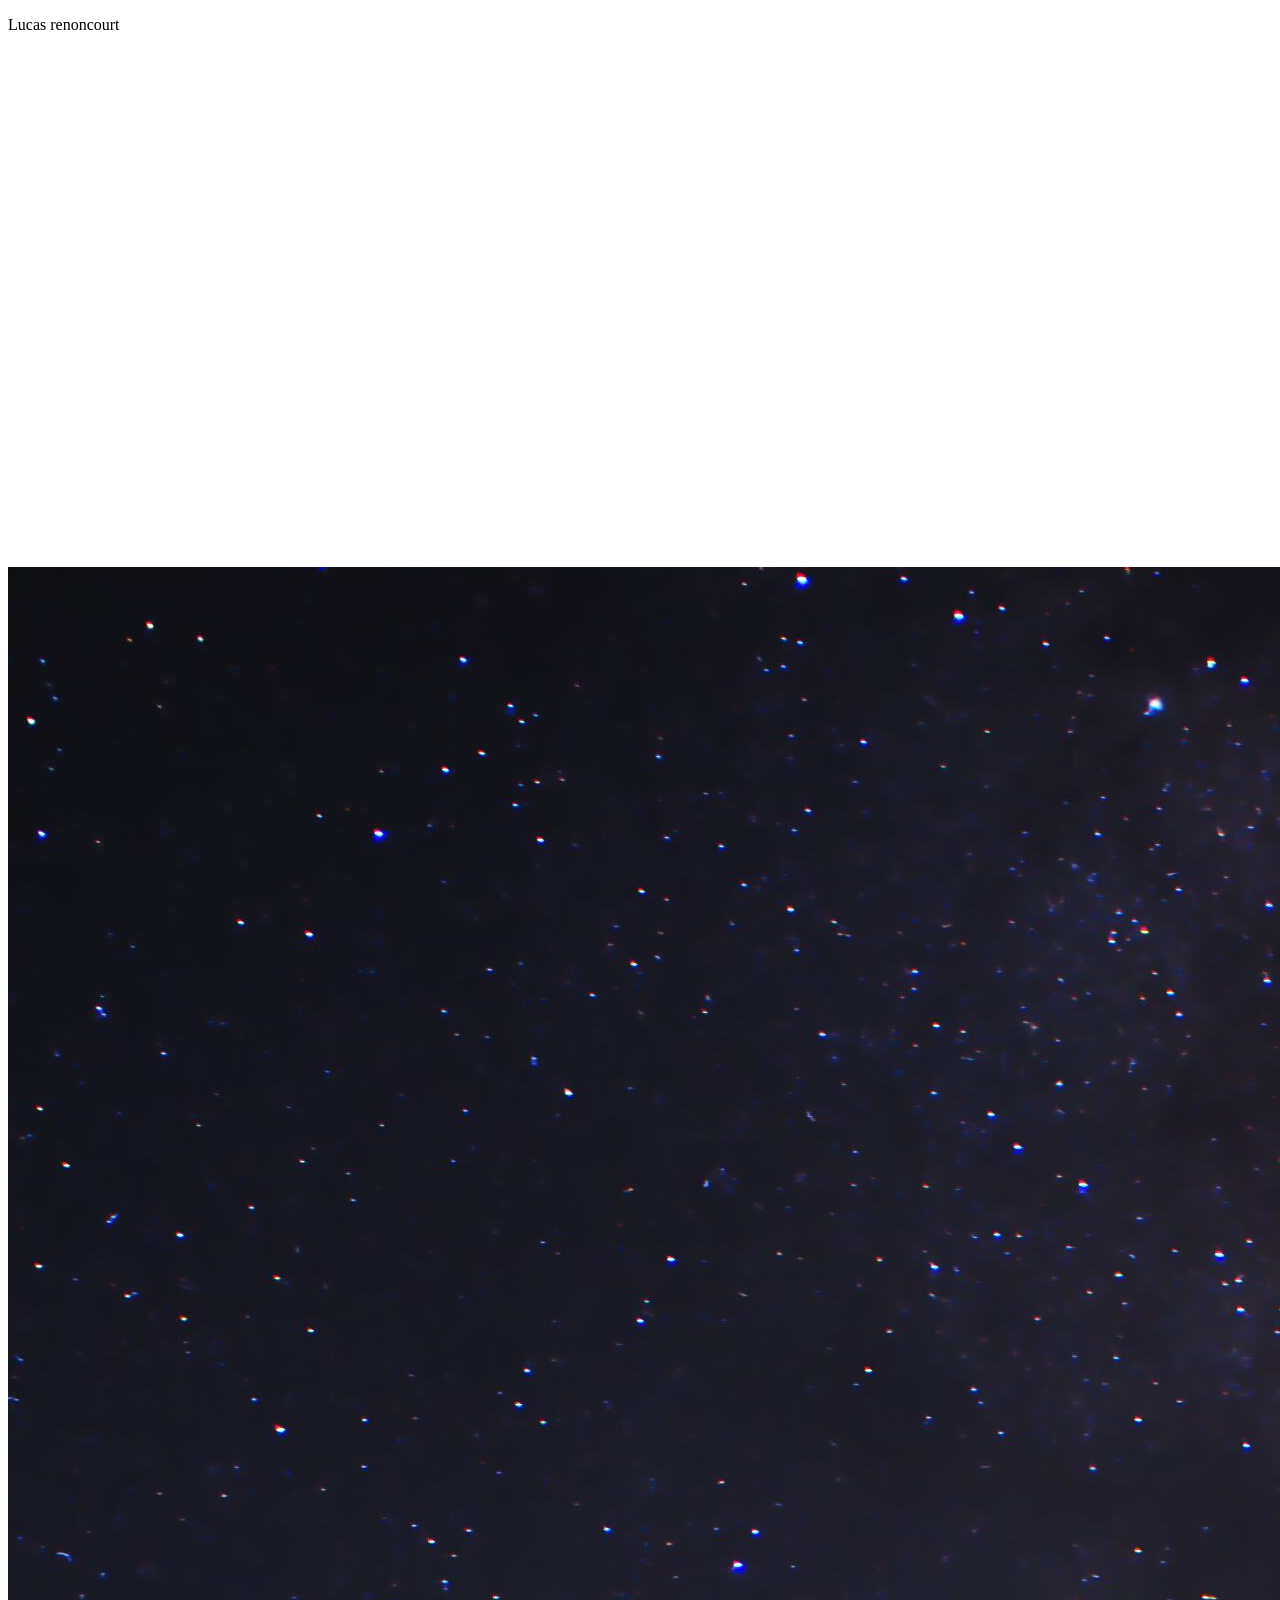
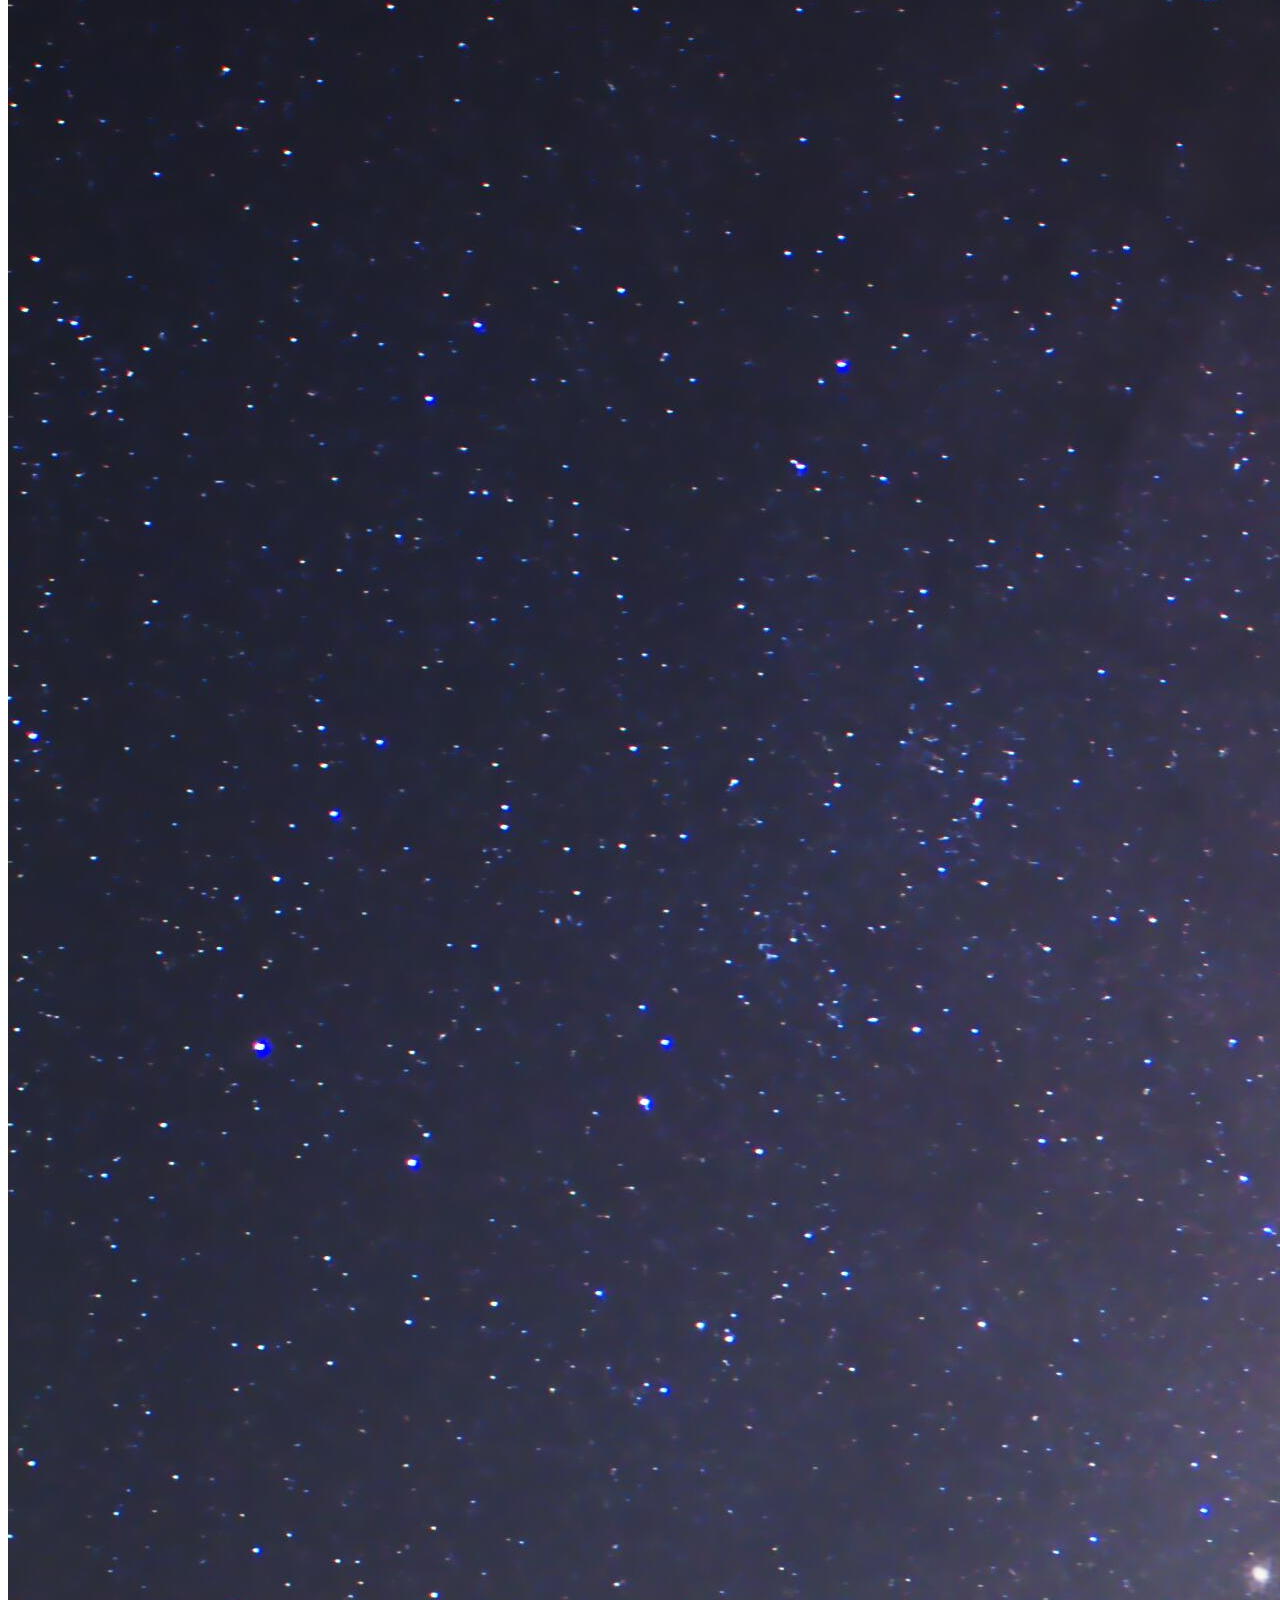
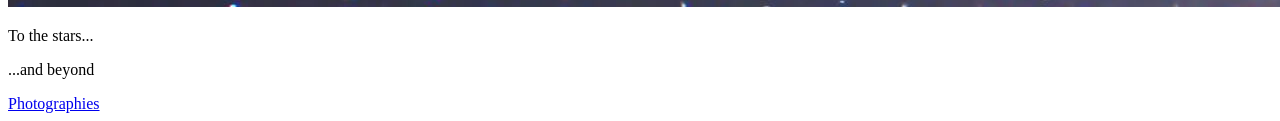
==== Index.html @ f7109f20 "Add files via upload" ====
<!DOCTYPE html>
<html lang="fr">
<head>
    <meta charset="UTF-8">
    <meta name="viewport" content="width=device-width, initial-scale=1.0">
    <title>mini site</title>
</head>



<header>
    
    <div class="Home"></div><p>Lucas renoncourt</p></div>
    
    

    <img src="logo.png" alt="logo villefontaine">
    
</header>

<body>


<div class="Hero">
    <img src="Stars.jpg" alt="image hero photo étoiles">
    <p>To the stars...</p>

</div>

<div class="links">
<p>...and beyond</p>
<a href="https://www.flickr.com/photos/198948559@N07/">Photographies</a>

</div>





    
</body>
</html>
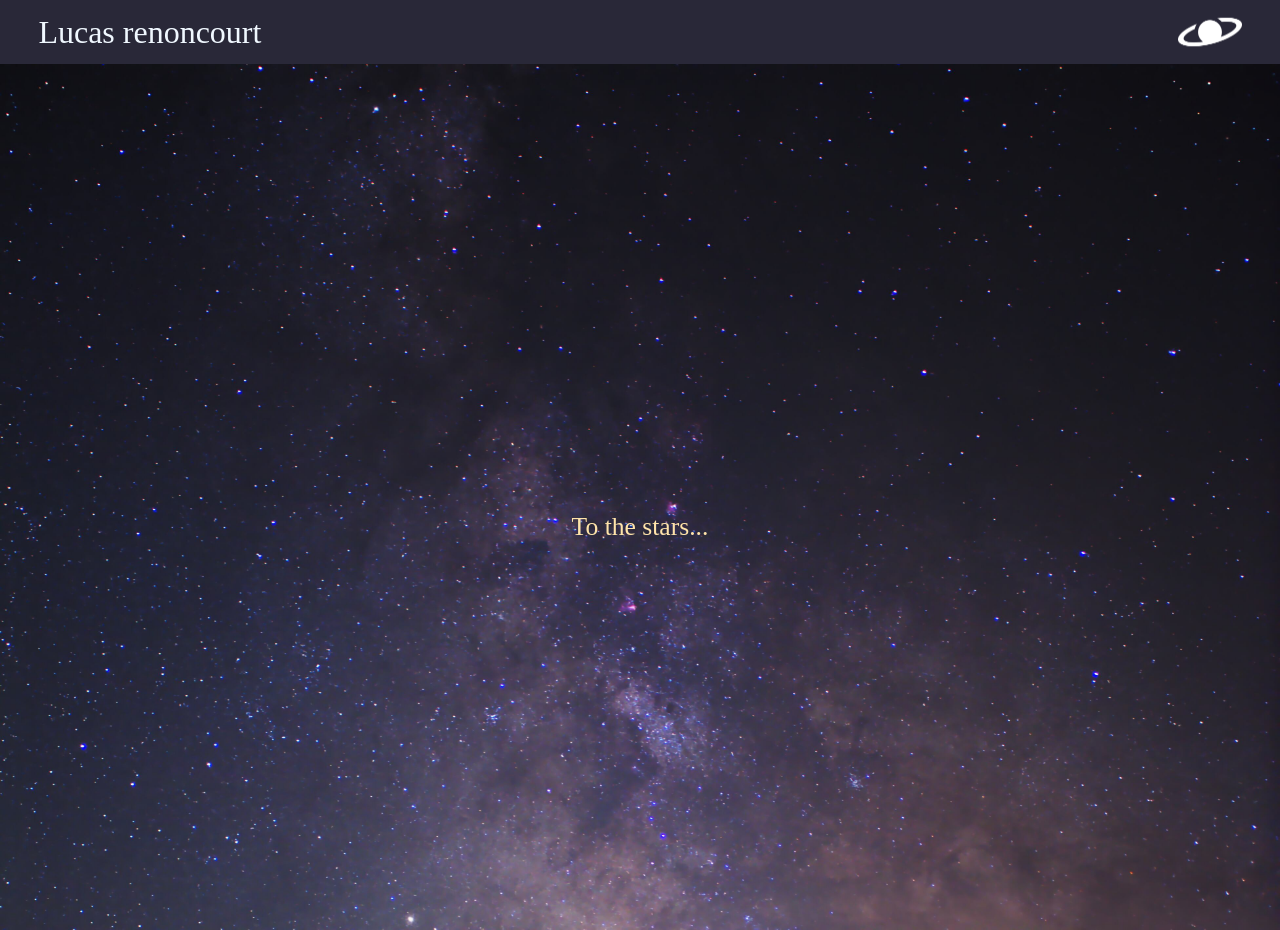
==== commit 14b15816: "Add files via upload" ====
--- a/Index.html
+++ b/Index.html
@@ -4,17 +4,16 @@
     <meta charset="UTF-8">
     <meta name="viewport" content="width=device-width, initial-scale=1.0">
     <title>mini site</title>
+
+    <link href="style.css" rel="stylesheet">
 </head>
 
 
 
 <header>
     
-    <div class="Home"></div><p>Lucas renoncourt</p></div>
-    
-    
-
-    <img src="logo.png" alt="logo villefontaine">
+    <p class="nom">Lucas renoncourt</p>
+    <img src="logo.png" alt="logo villefontaine" class="logo">
     
 </header>
 
@@ -22,8 +21,8 @@
 
 
 <div class="Hero">
-    <img src="Stars.jpg" alt="image hero photo étoiles">
-    <p>To the stars...</p>
+    <img src="Stars.jpg" alt="image hero photo étoiles" class="imagestars">
+    <p class="text1">To the stars...</p>
 
 </div>
 
--- a/style.css
+++ b/style.css
@@ -0,0 +1,83 @@
+*, *::after, *::before{
+    margin: 0;
+    border: 0;
+    padding: 0;
+    box-sizing: border-box;
+}
+
+
+
+
+header {
+    background-color: #292838;
+    max-width: 100vw;
+    height: 5vw;
+    display: flex;
+    align-items: center;
+    
+}
+
+body{
+    background-color: #232841;
+}
+
+
+
+.logo {
+    position: relative;
+    margin-left: auto;
+    margin-right: 3vw;
+    max-height: 100%;
+}
+
+.nom{
+    
+    position: relative;
+    font-size: 2.5vw;
+    color: aliceblue;
+    margin-left: 3vw;
+}
+
+.Hero {
+    position: absolute;
+    max-width: 100vw;
+    display: flex;
+    overflow: hidden;
+}
+
+
+.imagestars{
+    position: relative;
+    object-fit: contain;
+    width: 100%;
+    height: 100%;
+    animation: dezoom 40s infinite;
+    
+    
+}
+
+
+@keyframes dezoom{
+    0% {
+        transform: scale(1.0);
+    }
+    
+    50% {
+        transform: scale(1.2);
+    }
+    100% {
+        transform: scale(1.0);
+    }
+}
+
+
+
+.text1{
+    position: absolute;
+    color:#FFE4AA;
+    font-size: 2vw;
+    left: 50%;
+    top: 50%;
+    transform: translate(-50%, 50%);
+}
+
